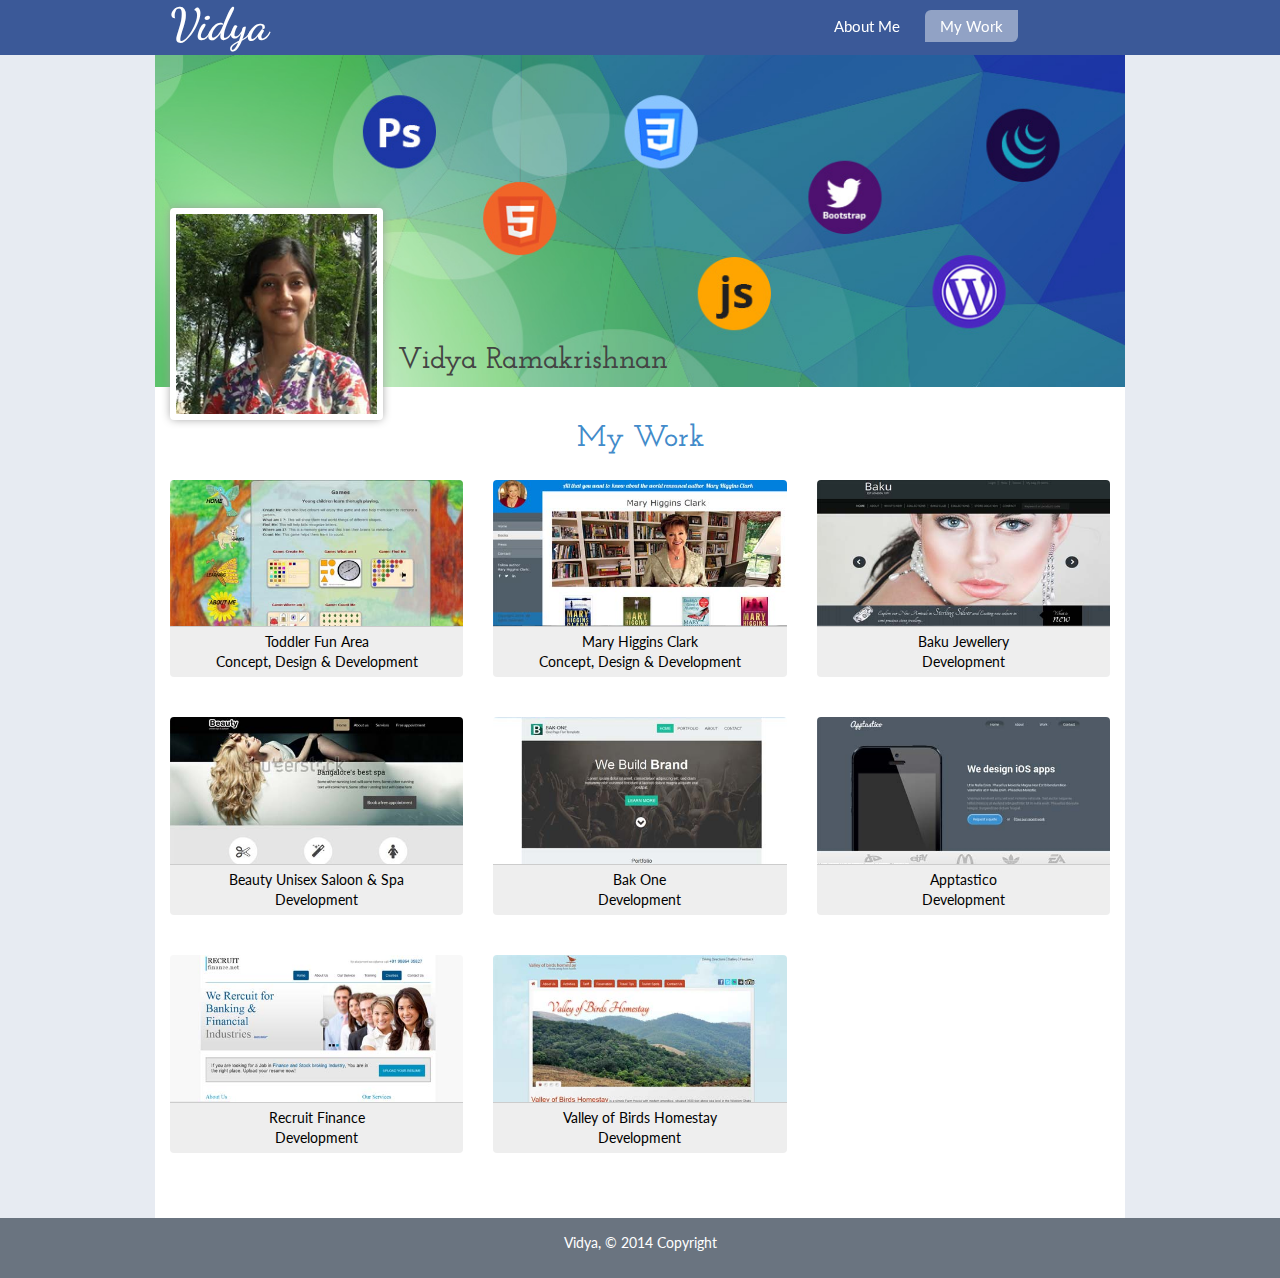
==== my_work.html @ 8a0e7156 "First version." ====
<!DOCTYPE html>
<html lang="en">
  <head>
    <meta charset="utf-8">
    <meta http-equiv="X-UA-Compatible" content="IE=edge">
    <meta name="viewport" content="width=device-width, initial-scale=1">
    <meta name="description" content="Profile page of Vidya Ramakrishnan">
    <meta name="author" content="Vidya Ramakrishnan">
    <link rel="shortcut icon" href="favicon.ico">

    <title>Vidya</title>

    <!-- Bootstrap core CSS -->
    <link href="css/bootstrap.css" rel="stylesheet">

    <!-- Bootstrap core JavaScript
    ================================================== -->
    <!-- Placed at the end of the document so the pages load faster -->
    <script src="https://ajax.googleapis.com/ajax/libs/jquery/1.11.1/jquery.min.js"></script>
    <script src="js/bootstrap.js"></script>

    <!-- HTML5 shim and Respond.js IE8 support of HTML5 elements and media queries -->
    <!--[if lt IE 9]>
      <script src="https://oss.maxcdn.com/html5shiv/3.7.2/html5shiv.min.js"></script>
      <script src="https://oss.maxcdn.com/respond/1.4.2/respond.min.js"></script>
    <![endif]-->
  </head>

  <body>
  
  <nav class="navbar navbar-default navbar-fixed-top transition">
    <div class="container">
       <h1 class="navbar-brand"><a href="#" class="top">Vidya</a></h1>
       <ul class="nav navbar-nav navbar-right">
         <li><a href="index.html">About Me</a></li>
         <li class="active"><a>My Work</a></li>
       </ul>
    </div><!--eof container-->
  </nav>
  
  <section class="banner container">
    <img class="img-responsive" src="images/vidya_profile_banner_2.jpg" alt="Vidya">
    <div class="row">
      <div class="col-xs-3 profile-pic">
        <img class="img-thumbnail img-responsive" src="images/vidya.jpg" alt="Vidya Ramakrishnan">
        <ul class="list-unstyled list-inline social-links">
          <li><a href="https://www.facebook.com/vidya.sangameswaran" target="_blank" class="icons icon-facebook-square"><span>facebook</span></a></li>
          <li><a href="https://twitter.com/vidya_ramki" target="_blank" class="icons icon-twitter-square"><span>twitter</span></a></li>
          <li><a href="https://google.com/+VidyaRamakrishnan-bangalore" target="_blank" class="icons icon-google-plus-square"><span>googleplus</span></a></li>
        </ul>
      </div>
      
      <div class="col-xs-9 col-xs-offset-3 banner-text">
        <h2>Vidya Ramakrishnan</h2>
      </div>
      
    </div><!--eof row-->
  </section>
  
  <section class="main container">
    <h2 class="text-center text-primary">My Work</h2>
    <ul class="row list-unstyled portfolio-thumbnail">
      <li class="col-xs-6 col-sm-4" data-toggle="modal" data-target="#myModal">
        <figure>
          <img class="img-responsive" src="images/toddler_fun_area.jpg" alt="Toddler Fun Area">
          <figcaption class="text-center">
              <p class="portfolio-details">Toddler Fun Area<br>
               Concept, Design &amp; Development</p>
              <p class="read-more">Read More</p> 
          </figcaption> 
        </figure>       
      </li>  
      <li class="col-xs-6 col-sm-4" data-toggle="modal" data-target="#myModal">
          <figure>
           <img class="img-responsive" src="images/author.jpg" alt="Mary Higgins Clark">
           <figcaption class="text-center">
               <p class="portfolio-details">Mary Higgins Clark<br>
               Concept, Design &amp; Development</p>
               <p class="read-more">Read More</p> 
            </figcaption>          
        </figure>
      </li>        
      <li class="col-xs-6 col-sm-4" data-toggle="modal" data-target="#myModal">
        <figure>
          <img class="img-responsive" src="images/baku_jewellery.jpg" alt="Baku Jewellery">
          <figcaption class="text-center">
              <p class="portfolio-details">Baku Jewellery<br>
               Development</p>
              <p class="read-more">Read More</p> 
          </figcaption> 
         </figure>      
      </li>    
      <li class="col-xs-6 col-sm-4" data-toggle="modal" data-target="#myModal">
        <figure>
          <img class="img-responsive" src="images/beauty_saloon_spa.jpg" alt="Beauty Unisex Saloon & Spa">
          <figcaption class="text-center">
             <p class="portfolio-details">Beauty Unisex Saloon & Spa<br>
               Development</p>   
             <p class="read-more">Read More</p>   
          </figcaption>  
        </figure>      
      </li>        
      <li class="col-xs-6 col-sm-4" data-toggle="modal" data-target="#myModal">
        <figure>
          <img class="img-responsive" src="images/bak-one.jpg" alt="Bak One">
          <figcaption class="text-center">
              <p class="portfolio-details">Bak One<br>
               Development</p>
              <p class="read-more">Read More</p> 
          </figcaption> 
        </figure>       
      </li>
      <li class="col-xs-6 col-sm-4" data-toggle="modal" data-target="#myModal">
        <figure>
          <img class="img-responsive" src="images/apptastico.jpg" alt="Apptastico">
          <figcaption class="text-center">
              <p class="portfolio-details">Apptastico<br>
               Development</p>
              <p class="read-more">Read More</p> 
          </figcaption>  
        </figure>      
      </li>
      <li class="col-xs-6 col-sm-4" data-toggle="modal" data-target="#myModal">
        <figure>      
          <img class="img-responsive" src="images/recruit_finance.jpg" alt="Recruit Finance">
          <figcaption class="text-center">
              <p class="portfolio-details">Recruit Finance<br>
               Development</p>
              <p class="read-more">Read More</p> 
          </figcaption> 
        </figure>        
      </li>
      <li class="col-xs-6 col-sm-4" data-toggle="modal" data-target="#myModal">
        <figure>       
          <img class="img-responsive" src="images/valley_of_birds_homestay.jpg" alt="Valley of Birds Homestay">
          <figcaption class="text-center">
              <p class="portfolio-details">Valley of Birds Homestay<br>
               Development</p>
              <p class="read-more">Read More</p> 
          </figcaption> 
        </figure>       
      </li>      
    </ul> <!--eof row-->

<!-- Modal -->
<div class="modal fade" id="myModal" tabindex="-1" role="dialog" aria-labelledby="myModalLabel" aria-hidden="true">
  <div class="modal-dialog">
    <div class="modal-content">
      <div class="modal-header">
        <button type="button" class="close" data-dismiss="modal"><span aria-hidden="true">&times;</span><span class="sr-only">Close</span></button>
      </div>
      <div class="modal-body">
        <ul class="list-unstyled portfolio">
          <li>
            <figure>
              <img class="img-responsive" src="images/toddler_fun_area.jpg" alt="Toddler Fun Area">
              <figcaption class="text-center">
                      <h3><a href="http://discoveringthemind.appspot.com" target="_blank">Toddler Fun Area</a></h3>
                       <p> Concept, Design &amp; Development<br>
                       Responsive Website</p>
              </figcaption> 
            </figure>       
          </li>  
          <li>
              <figure>
                <img class="img-responsive" src="images/author.jpg" alt="Mary Higgins Clark">
                <figcaption class="text-center">
                         <h3><a href="http://b2.htmlden.com/vidya/author/index.html" target="_blank">Mary Higgins Clark</a></h3>
                          <p>Concept, Design &amp; Development<br>
                          Responsive Website, Developed using bootstrap</p>
                </figcaption>          
            </figure>
          </li>            
          <li>
            <figure>
              <img class="img-responsive" src="images/baku_jewellery.jpg" alt="Baku Jewellery">
              <figcaption class="text-center">
                       <h3><a href="http://b2.htmlden.com/vidya/baku/index.html" target="_blank">Baku Jewellery</a></h3>
                        <p>Development<br>
                        Responsive Website, Developed using bootstrap</p>
              </figcaption> 
             </figure>      
          </li>    
          <li>
            <figure>
              <img class="img-responsive" src="images/beauty_saloon_spa.jpg" alt="Beauty Unisex Saloon & Spa">
              <figcaption class="text-center">
                       <h3><a href="http://b2.htmlden.com/vidya/beautyspa/index.html" target="_blank">Beauty Unisex Saloon & Spa</a></h3>
                        <p>Development<br>
                        Responsive Website, Developed using bootstrap</p>
              </figcaption>  
            </figure>      
          </li>        
          <li>
            <figure>
              <img class="img-responsive" src="images/bak-one.jpg" alt="Bak One">
              <figcaption class="text-center">
                       <h3><a href="http://b2.htmlden.com/vidya/assignments/Layout-Assignment-04/index.html" target="_blank">Bak One</a></h3>
                        <p>Development<br>
                        Responsive Website</p>
              </figcaption> 
            </figure>       
          </li>
          <li>
            <figure>
              <img class="img-responsive" src="images/apptastico.jpg" alt="Apptastico">
              <figcaption class="text-center">
                       <h3><a href="http://b2.htmlden.com/vidya/assignments/Layout-Assignment-05/index.html" target="_blank">Apptastico</a></h3>
                        <p>Development<br>
                        Responsive Website</p>
              </figcaption>  
            </figure>      
          </li>
          <li>
            <figure>      
              <img class="img-responsive" src="images/recruit_finance.jpg" alt="Recruit Finance">
              <figcaption class="text-center">
                       <h3><a href="http://b2.htmlden.com/vidya/bootstrap/index.html" target="_blank">Recruit Finance</a></h3>
                       <p> Development<br>
                       Responsive Website, Developed using bootstrap</p>
              </figcaption> 
            </figure>        
          </li>
          <li>
            <figure>       
              <img class="img-responsive" src="images/valley_of_birds_homestay.jpg" alt="Valley of Birds Homestay">
              <figcaption class="text-center">
                       <h3><a href="http://b2.htmlden.com/vidya/assignments/Layout-Assignment-03-Birds/index.html" target="_blank">Valley of Birds Homestay</a></h3>
                        <p>Development<br>
                        Responsive Website, Developed using bootstrap</p>
              </figcaption> 
            </figure>       
          </li>      
        </ul> <!--eof row-->
      </div>
    </div>
  </div>
</div>
  </section>
   
  <footer>
    <div class="container">
      <p class="text-center">Vidya, &copy; 2014 Copyright</p>
    </div>
  </footer>
  
  </body>
</html>
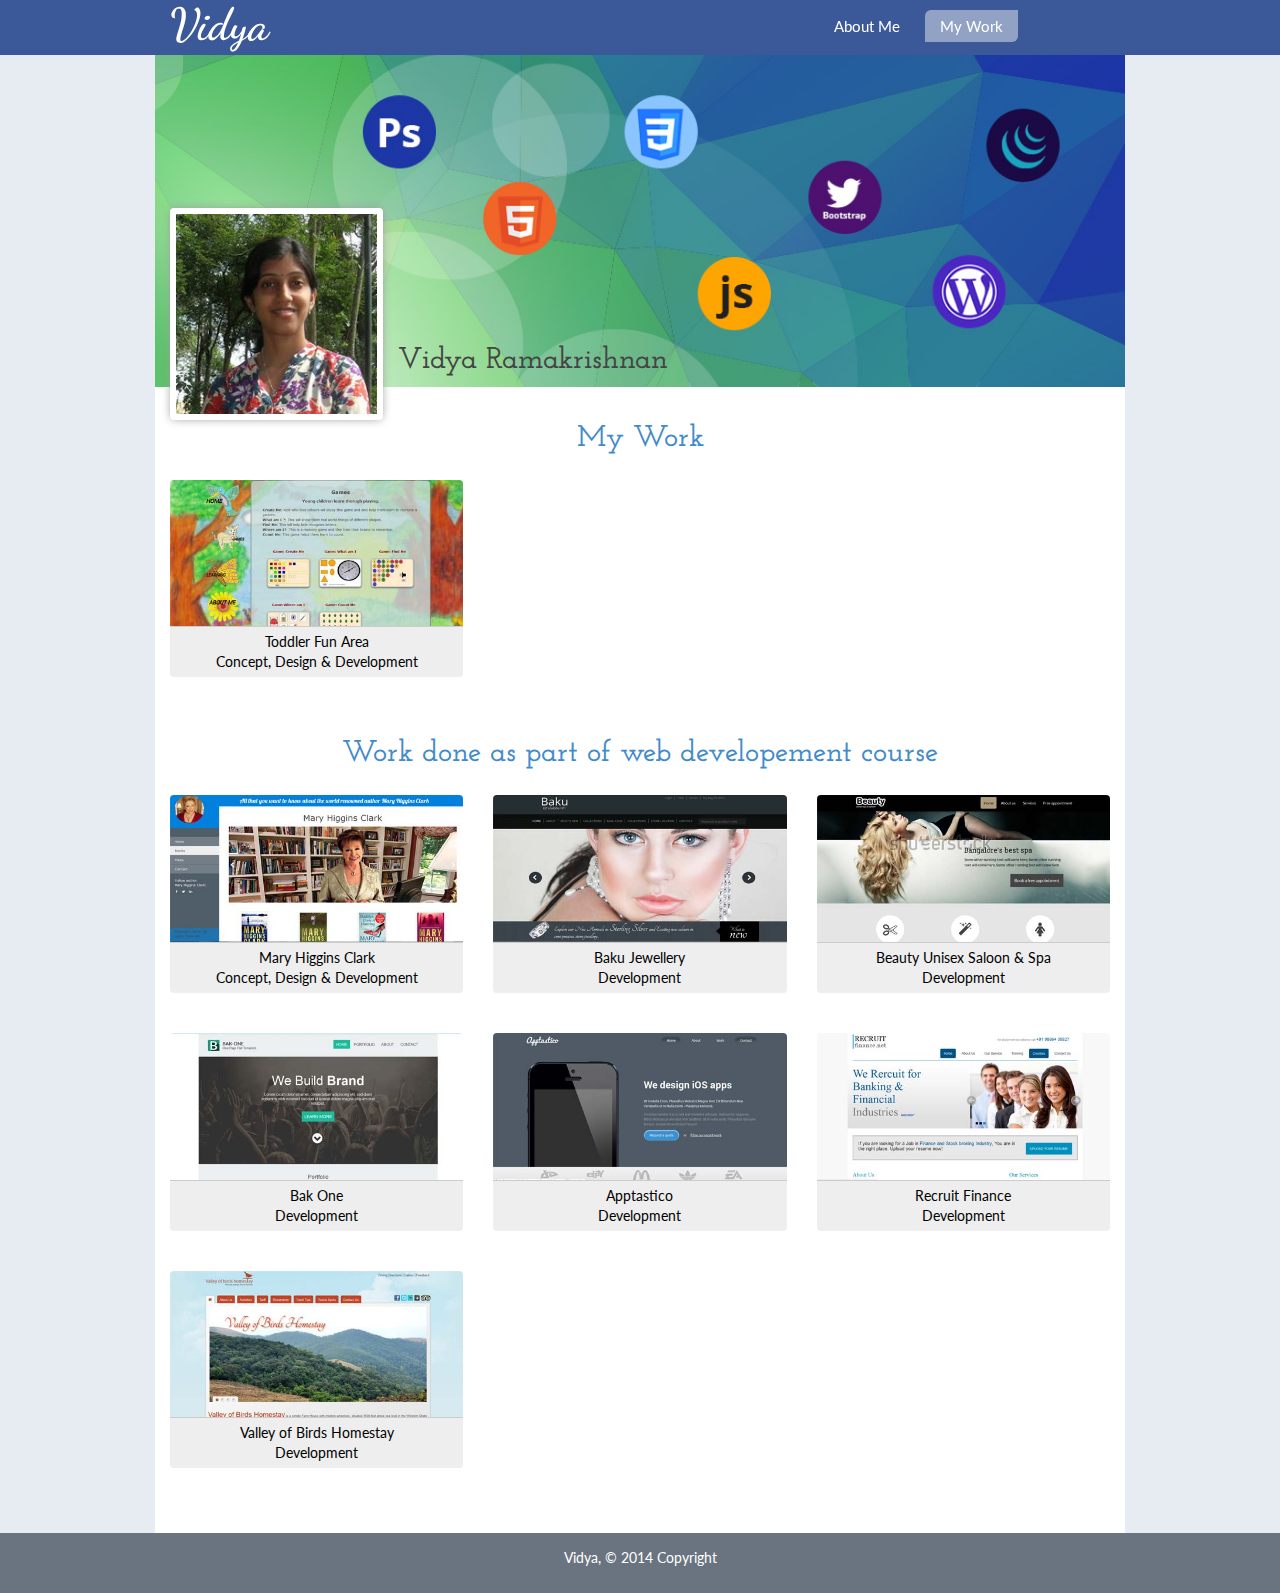
==== commit 5481d7ab: "Added a heading to my work section." ====
--- a/my_work.html
+++ b/my_work.html
@@ -69,7 +69,10 @@
               <p class="read-more">Read More</p> 
           </figcaption> 
         </figure>       
-      </li>  
+      </li> 
+    </ul>
+    <h2 class="text-center text-primary">Work done as part of web developement course</h2>
+    <ul class="row list-unstyled portfolio-thumbnail">
       <li class="col-xs-6 col-sm-4" data-toggle="modal" data-target="#myModal">
           <figure>
            <img class="img-responsive" src="images/author.jpg" alt="Mary Higgins Clark">
@@ -142,100 +145,100 @@
       </li>      
     </ul> <!--eof row-->
 
-<!-- Modal -->
-<div class="modal fade" id="myModal" tabindex="-1" role="dialog" aria-labelledby="myModalLabel" aria-hidden="true">
-  <div class="modal-dialog">
-    <div class="modal-content">
-      <div class="modal-header">
-        <button type="button" class="close" data-dismiss="modal"><span aria-hidden="true">&times;</span><span class="sr-only">Close</span></button>
-      </div>
-      <div class="modal-body">
-        <ul class="list-unstyled portfolio">
-          <li>
-            <figure>
-              <img class="img-responsive" src="images/toddler_fun_area.jpg" alt="Toddler Fun Area">
-              <figcaption class="text-center">
-                      <h3><a href="http://discoveringthemind.appspot.com" target="_blank">Toddler Fun Area</a></h3>
-                       <p> Concept, Design &amp; Development<br>
-                       Responsive Website</p>
-              </figcaption> 
-            </figure>       
-          </li>  
-          <li>
-              <figure>
-                <img class="img-responsive" src="images/author.jpg" alt="Mary Higgins Clark">
-                <figcaption class="text-center">
-                         <h3><a href="http://b2.htmlden.com/vidya/author/index.html" target="_blank">Mary Higgins Clark</a></h3>
-                          <p>Concept, Design &amp; Development<br>
-                          Responsive Website, Developed using bootstrap</p>
-                </figcaption>          
-            </figure>
-          </li>            
-          <li>
-            <figure>
-              <img class="img-responsive" src="images/baku_jewellery.jpg" alt="Baku Jewellery">
-              <figcaption class="text-center">
-                       <h3><a href="http://b2.htmlden.com/vidya/baku/index.html" target="_blank">Baku Jewellery</a></h3>
-                        <p>Development<br>
-                        Responsive Website, Developed using bootstrap</p>
-              </figcaption> 
-             </figure>      
-          </li>    
-          <li>
-            <figure>
-              <img class="img-responsive" src="images/beauty_saloon_spa.jpg" alt="Beauty Unisex Saloon & Spa">
-              <figcaption class="text-center">
-                       <h3><a href="http://b2.htmlden.com/vidya/beautyspa/index.html" target="_blank">Beauty Unisex Saloon & Spa</a></h3>
-                        <p>Development<br>
-                        Responsive Website, Developed using bootstrap</p>
-              </figcaption>  
-            </figure>      
-          </li>        
-          <li>
-            <figure>
-              <img class="img-responsive" src="images/bak-one.jpg" alt="Bak One">
-              <figcaption class="text-center">
-                       <h3><a href="http://b2.htmlden.com/vidya/assignments/Layout-Assignment-04/index.html" target="_blank">Bak One</a></h3>
-                        <p>Development<br>
-                        Responsive Website</p>
-              </figcaption> 
-            </figure>       
-          </li>
-          <li>
-            <figure>
-              <img class="img-responsive" src="images/apptastico.jpg" alt="Apptastico">
-              <figcaption class="text-center">
-                       <h3><a href="http://b2.htmlden.com/vidya/assignments/Layout-Assignment-05/index.html" target="_blank">Apptastico</a></h3>
-                        <p>Development<br>
-                        Responsive Website</p>
-              </figcaption>  
-            </figure>      
-          </li>
-          <li>
-            <figure>      
-              <img class="img-responsive" src="images/recruit_finance.jpg" alt="Recruit Finance">
-              <figcaption class="text-center">
-                       <h3><a href="http://b2.htmlden.com/vidya/bootstrap/index.html" target="_blank">Recruit Finance</a></h3>
-                       <p> Development<br>
-                       Responsive Website, Developed using bootstrap</p>
-              </figcaption> 
-            </figure>        
-          </li>
-          <li>
-            <figure>       
-              <img class="img-responsive" src="images/valley_of_birds_homestay.jpg" alt="Valley of Birds Homestay">
-              <figcaption class="text-center">
-                       <h3><a href="http://b2.htmlden.com/vidya/assignments/Layout-Assignment-03-Birds/index.html" target="_blank">Valley of Birds Homestay</a></h3>
-                        <p>Development<br>
-                        Responsive Website, Developed using bootstrap</p>
-              </figcaption> 
-            </figure>       
-          </li>      
-        </ul> <!--eof row-->
+    <!-- Modal -->
+    <div class="modal fade" id="myModal" tabindex="-1" role="dialog" aria-labelledby="myModalLabel" aria-hidden="true">
+      <div class="modal-dialog">
+        <div class="modal-content">
+          <div class="modal-header">
+            <button type="button" class="close" data-dismiss="modal"><span aria-hidden="true">&times;</span><span class="sr-only">Close</span></button>
+          </div>
+          <div class="modal-body">
+            <ul class="list-unstyled portfolio">
+              <li>
+                <figure>
+                  <img class="img-responsive" src="images/toddler_fun_area.jpg" alt="Toddler Fun Area">
+                  <figcaption class="text-center">
+                          <h3><a href="http://discoveringthemind.appspot.com" target="_blank">Toddler Fun Area</a></h3>
+                           <p> Concept, Design &amp; Development<br>
+                           Responsive Website</p>
+                  </figcaption> 
+                </figure>       
+              </li>  
+              <li>
+                  <figure>
+                    <img class="img-responsive" src="images/author.jpg" alt="Mary Higgins Clark">
+                    <figcaption class="text-center">
+                             <h3><a href="http://b2.htmlden.com/vidya/author/index.html" target="_blank">Mary Higgins Clark</a></h3>
+                              <p>Concept, Design &amp; Development<br>
+                              Responsive Website, Developed using bootstrap</p>
+                    </figcaption>          
+                </figure>
+              </li>            
+              <li>
+                <figure>
+                  <img class="img-responsive" src="images/baku_jewellery.jpg" alt="Baku Jewellery">
+                  <figcaption class="text-center">
+                           <h3><a href="http://b2.htmlden.com/vidya/baku/index.html" target="_blank">Baku Jewellery</a></h3>
+                            <p>Development<br>
+                            Responsive Website, Developed using bootstrap</p>
+                  </figcaption> 
+                 </figure>      
+              </li>    
+              <li>
+                <figure>
+                  <img class="img-responsive" src="images/beauty_saloon_spa.jpg" alt="Beauty Unisex Saloon & Spa">
+                  <figcaption class="text-center">
+                           <h3><a href="http://b2.htmlden.com/vidya/beautyspa/index.html" target="_blank">Beauty Unisex Saloon & Spa</a></h3>
+                            <p>Development<br>
+                            Responsive Website, Developed using bootstrap</p>
+                  </figcaption>  
+                </figure>      
+              </li>        
+              <li>
+                <figure>
+                  <img class="img-responsive" src="images/bak-one.jpg" alt="Bak One">
+                  <figcaption class="text-center">
+                           <h3><a href="http://b2.htmlden.com/vidya/assignments/Layout-Assignment-04/index.html" target="_blank">Bak One</a></h3>
+                            <p>Development<br>
+                            Responsive Website</p>
+                  </figcaption> 
+                </figure>       
+              </li>
+              <li>
+                <figure>
+                  <img class="img-responsive" src="images/apptastico.jpg" alt="Apptastico">
+                  <figcaption class="text-center">
+                           <h3><a href="http://b2.htmlden.com/vidya/assignments/Layout-Assignment-05/index.html" target="_blank">Apptastico</a></h3>
+                            <p>Development<br>
+                            Responsive Website</p>
+                  </figcaption>  
+                </figure>      
+              </li>
+              <li>
+                <figure>      
+                  <img class="img-responsive" src="images/recruit_finance.jpg" alt="Recruit Finance">
+                  <figcaption class="text-center">
+                           <h3><a href="http://b2.htmlden.com/vidya/bootstrap/index.html" target="_blank">Recruit Finance</a></h3>
+                           <p> Development<br>
+                           Responsive Website, Developed using bootstrap</p>
+                  </figcaption> 
+                </figure>        
+              </li>
+              <li>
+                <figure>       
+                  <img class="img-responsive" src="images/valley_of_birds_homestay.jpg" alt="Valley of Birds Homestay">
+                  <figcaption class="text-center">
+                           <h3><a href="http://b2.htmlden.com/vidya/assignments/Layout-Assignment-03-Birds/index.html" target="_blank">Valley of Birds Homestay</a></h3>
+                            <p>Development<br>
+                            Responsive Website, Developed using bootstrap</p>
+                  </figcaption> 
+                </figure>       
+              </li>      
+            </ul> <!--eof row-->
+          </div>
+        </div>
       </div>
     </div>
-  </div>
-</div>
   </section>
    
   <footer>
